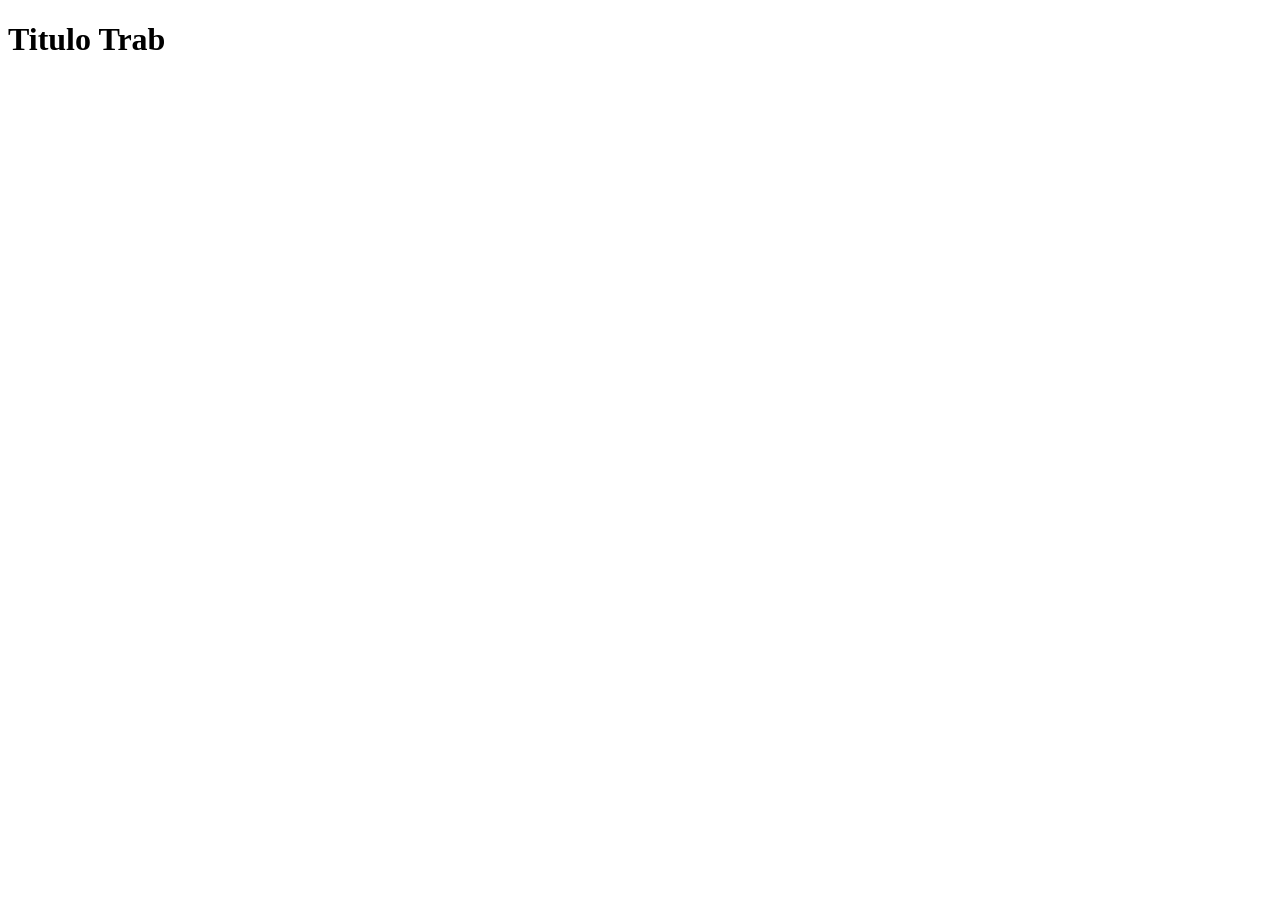
==== atividades_1bi/a2_intro_html_css/index.html @ 39c99402 "Create index.html" ====
<!DOCTYPE html>
<html lang="en">
<head>
    <meta charset="UTF-8">
    <meta name="viewport" content="width=device-width, initial-scale=1.0">
    <title>Document</title>
</head>
<body>
    <h1>Titulo Trab</h1>
</body>
</html>
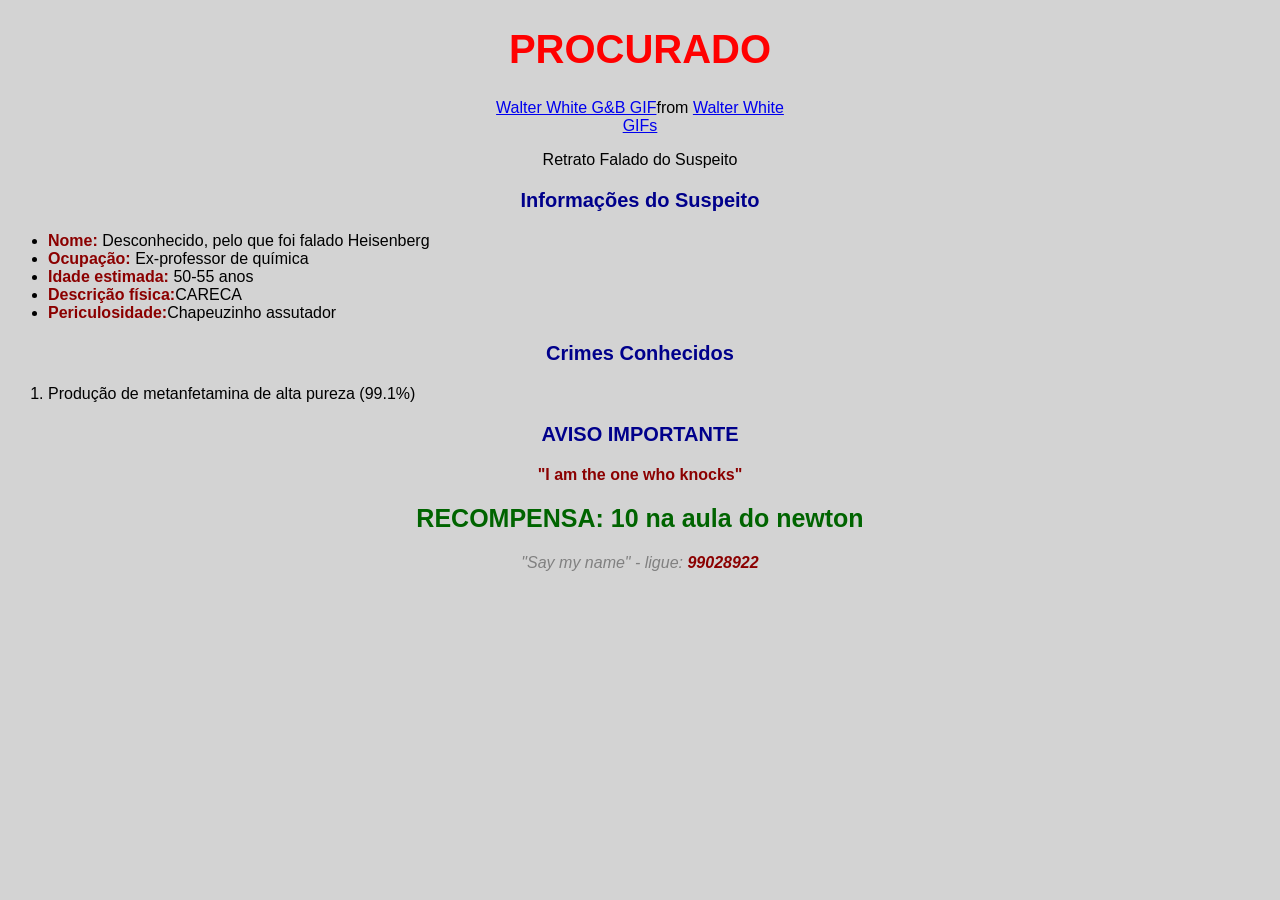
==== commit c4c74731: "Merge 63bb0474fcc636f6a37f2316b313c89d8c1625fe into 9f54458ee42c4a75cb492231b9b5a82f692c172f" ====
--- a/atividades_1bi/a2_intro_html_css/index.html
+++ b/atividades_1bi/a2_intro_html_css/index.html
@@ -1,11 +1,46 @@
 <!DOCTYPE html>
-<html lang="en">
+<html lang="br">
 <head>
     <meta charset="UTF-8">
     <meta name="viewport" content="width=device-width, initial-scale=1.0">
-    <title>Document</title>
+    <link rel="stylesheet" href="./style.css">
+    <title>PROCURADO - SAY MY NAME</title>
 </head>
 <body>
-    <h1>Titulo Trab</h1>
+    <div class="wanted-poster">
+        <h1>PROCURADO</h1>
+
+        <div class="photo-container">
+            <div class="tenor-gif-embed" data-postid="6609611701087420580" data-share-method="host" data-aspect-ratio="1.02893" data-width="100%"><a href="https://tenor.com/view/walter-white-g%26b-walter-white-in-san-sebastian-waltuh-gif-6609611701087420580">Walter White G&amp;B GIF</a>from <a href="https://tenor.com/search/walter+white-gifs">Walter White GIFs</a></div> <script type="text/javascript" async src="https://tenor.com/embed.js"></script>
+            <p class="photo-caption">Retrato Falado do Suspeito</p>
+        </div>
+
+        <h3>Informações do Suspeito</h3>
+        <ul class="suspect-info">
+            <li><strong>Nome:</strong> Desconhecido, pelo que foi falado Heisenberg</li>
+            <li><strong>Ocupação:</strong> Ex-professor de química</li>
+            <li><strong>Idade estimada:</strong> 50-55 anos</li>
+            <li><strong>Descrição física:</strong>CARECA</li>
+            <li><strong>Periculosidade:</strong>Chapeuzinho assutador</li>
+        </ul>
+
+        <h3>Crimes Conhecidos</h3>
+        <ol class="crimes-list">
+            <li>Produção de metanfetamina de alta pureza (99.1%)</li>
+        </ol>
+
+        <div class="warning-box">
+            <h3>AVISO IMPORTANTE</h3>
+            <p><strong>"I am the one who knocks"</strong></p>
+        </div>
+
+        <div class="reward">
+            <h2>RECOMPENSA: 10 na aula do newton</h2>
+        </div>
+
+        <p class="footer-note">
+            "Say my name" - ligue: <strong>99028922</strong>
+        </p>
+    </div>
 </body>
 </html>
--- a/atividades_1bi/a2_intro_html_css/style.css
+++ b/atividades_1bi/a2_intro_html_css/style.css
@@ -0,0 +1,49 @@
+/* CSS básico para o site */
+
+body {
+    text-align: center;
+    background-color: lightgray;
+    font-family: Arial;
+}
+
+h1 {
+    color: red;
+    font-size: 40px;
+}
+
+h2 {
+    color: darkgreen;
+    font-size: 25px;
+}
+
+h3 {
+    color: darkblue;
+    font-size: 20px;
+}
+
+.photo-container {
+    max-width: 300px;
+    margin: 0 auto;
+}
+
+.photo-container img {
+    width: 300px;
+    border: 2px solid black;
+}
+
+.suspect-info {
+    text-align: left;
+}
+
+.crimes-list {
+    text-align: left;
+}
+
+strong {
+    color: darkred;
+}
+
+.footer-note {
+    font-style: italic;
+    color: gray;
+}
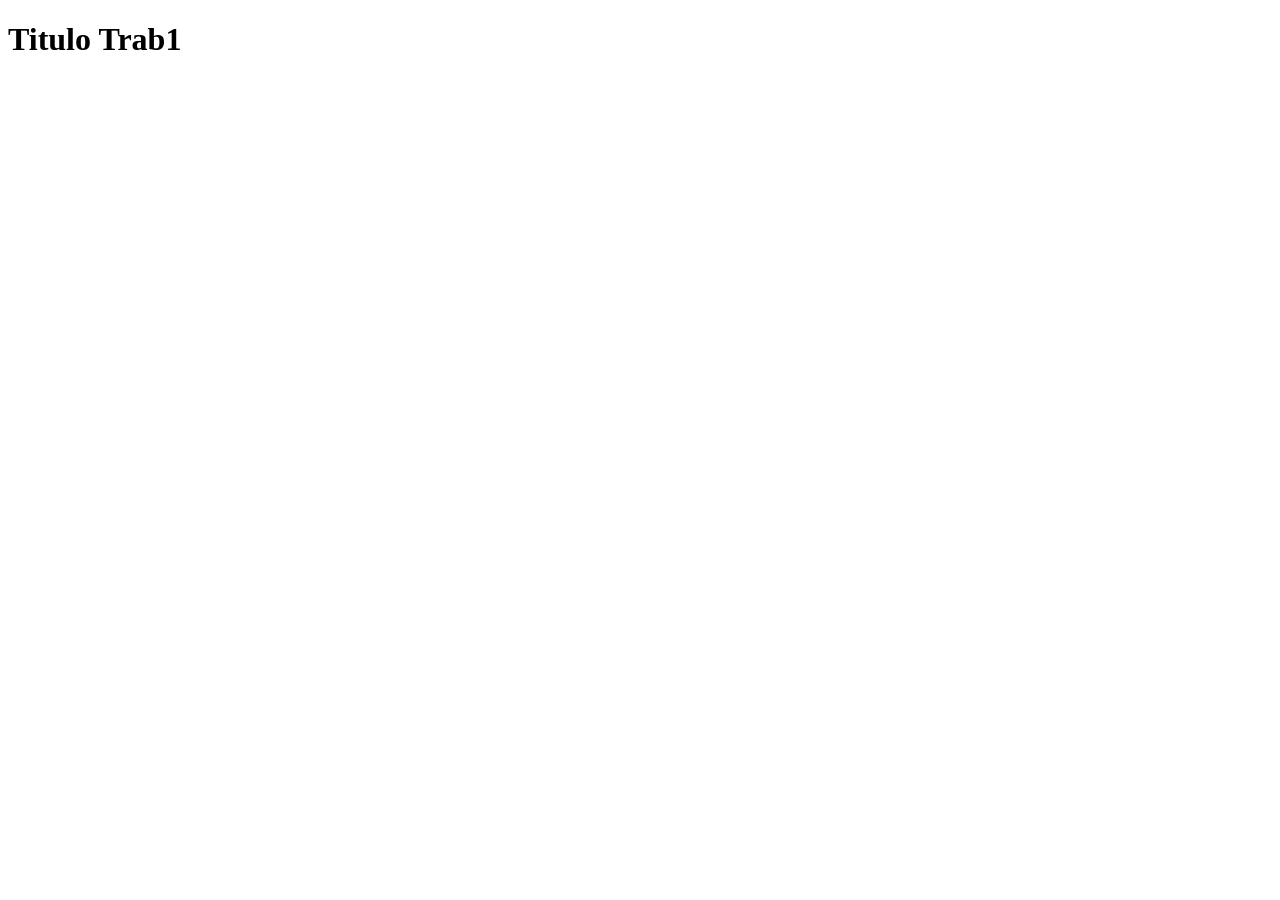
==== commit ea0d266a: "add title" ====
--- a/atividades_1bi/a2_intro_html_css/index.html
+++ b/atividades_1bi/a2_intro_html_css/index.html
@@ -1,46 +1,11 @@
 <!DOCTYPE html>
-<html lang="br">
+<html lang="en">
 <head>
     <meta charset="UTF-8">
     <meta name="viewport" content="width=device-width, initial-scale=1.0">
-    <link rel="stylesheet" href="./style.css">
-    <title>PROCURADO - SAY MY NAME</title>
+    <title>Document</title>
 </head>
 <body>
-    <div class="wanted-poster">
-        <h1>PROCURADO</h1>
-
-        <div class="photo-container">
-            <div class="tenor-gif-embed" data-postid="6609611701087420580" data-share-method="host" data-aspect-ratio="1.02893" data-width="100%"><a href="https://tenor.com/view/walter-white-g%26b-walter-white-in-san-sebastian-waltuh-gif-6609611701087420580">Walter White G&amp;B GIF</a>from <a href="https://tenor.com/search/walter+white-gifs">Walter White GIFs</a></div> <script type="text/javascript" async src="https://tenor.com/embed.js"></script>
-            <p class="photo-caption">Retrato Falado do Suspeito</p>
-        </div>
-
-        <h3>Informações do Suspeito</h3>
-        <ul class="suspect-info">
-            <li><strong>Nome:</strong> Desconhecido, pelo que foi falado Heisenberg</li>
-            <li><strong>Ocupação:</strong> Ex-professor de química</li>
-            <li><strong>Idade estimada:</strong> 50-55 anos</li>
-            <li><strong>Descrição física:</strong>CARECA</li>
-            <li><strong>Periculosidade:</strong>Chapeuzinho assutador</li>
-        </ul>
-
-        <h3>Crimes Conhecidos</h3>
-        <ol class="crimes-list">
-            <li>Produção de metanfetamina de alta pureza (99.1%)</li>
-        </ol>
-
-        <div class="warning-box">
-            <h3>AVISO IMPORTANTE</h3>
-            <p><strong>"I am the one who knocks"</strong></p>
-        </div>
-
-        <div class="reward">
-            <h2>RECOMPENSA: 10 na aula do newton</h2>
-        </div>
-
-        <p class="footer-note">
-            "Say my name" - ligue: <strong>99028922</strong>
-        </p>
-    </div>
+    <h1>Titulo Trab1</h1>
 </body>
 </html>
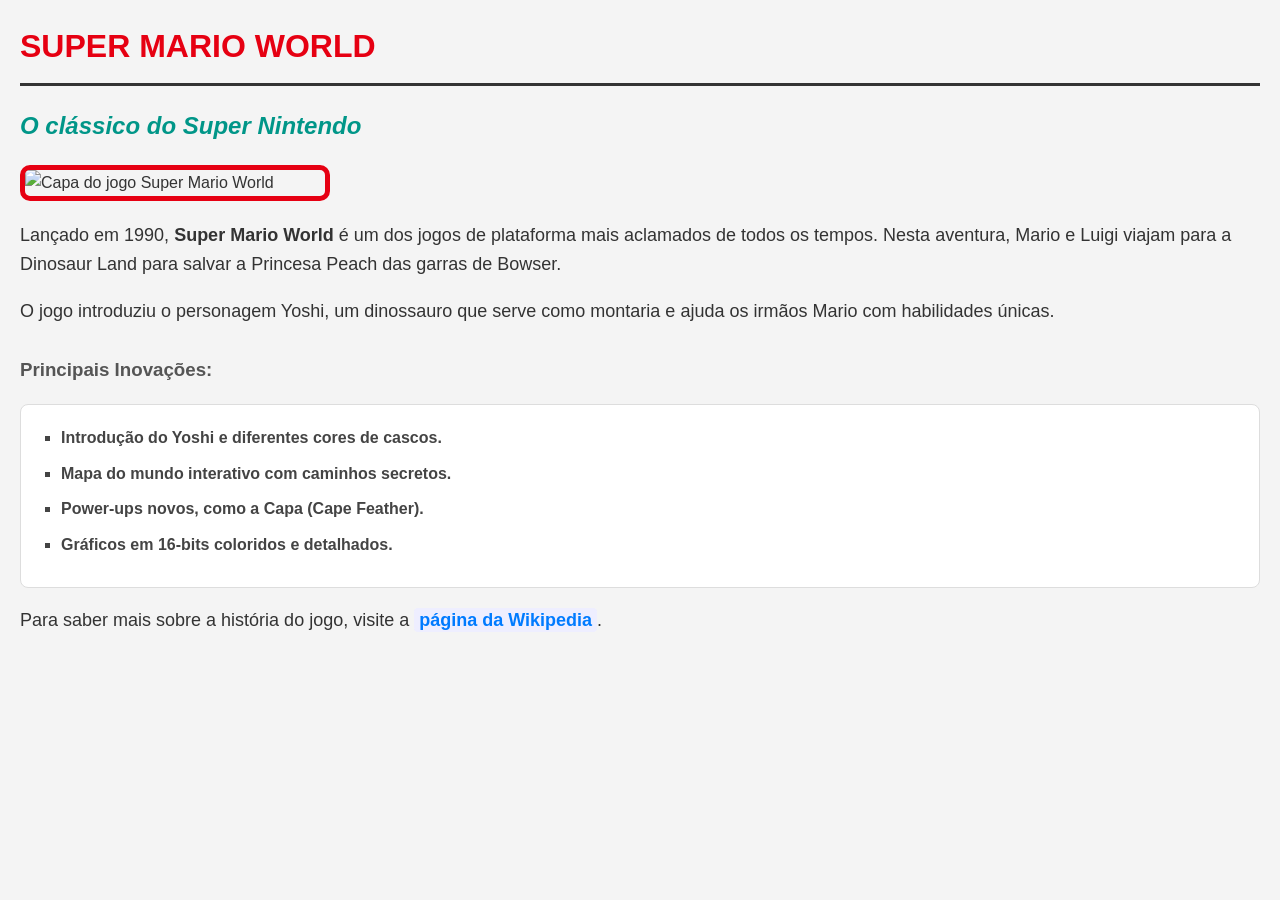
==== commit 0c53ae26: "atualiza index.html com conteúdo e estilos para Super Mario World" ====
--- a/atividades_1bi/a2_intro_html_css/index.html
+++ b/atividades_1bi/a2_intro_html_css/index.html
@@ -1,11 +1,112 @@
 <!DOCTYPE html>
-<html lang="en">
+<html lang="pt-br">
 <head>
     <meta charset="UTF-8">
     <meta name="viewport" content="width=device-width, initial-scale=1.0">
-    <title>Document</title>
-</head>
+    <title>Super Mario World</title>
+    
+    <style>
+        /* Estilizando o corpo da página */
+        body {
+            background-color: #f4f4f4;
+            font-family: Arial, Helvetica, sans-serif;
+            color: #333;
+            line-height: 1.6;
+            margin: 20px; /* Adicionei uma margem para não colar na borda */
+        }
+
+        /* Estilizando os títulos */
+        h1 {
+            color: #e60012; /* Vermelho característico do Mario */
+            text-transform: uppercase;
+            border-bottom: 3px solid #333;
+            padding-bottom: 10px;
+        }
+
+        h2 {
+            color: #009688;
+            font-style: italic;
+        }
+
+        h3 {
+            color: #555;
+            margin-top: 30px;
+        }
+
+        /* Estilizando parágrafos */
+        p {
+            font-size: 18px;
+        }
+
+        /* Estilizando a lista */
+        ul {
+            background-color: #fff;
+            padding: 20px 40px;
+            border-radius: 8px;
+            border: 1px solid #ddd;
+            list-style-type: square; /* Muda a bolinha para quadrado */
+        }
+
+        li {
+            margin-bottom: 10px;
+            color: #444;
+            font-weight: bold;
+        }
+
+        /* Estilizando a imagem */
+        img {
+            border: 5px solid #e60012;
+            border-radius: 10px;
+            display: block; /* Ajuda a imagem a se comportar como bloco */
+            margin-bottom: 20px;
+        }
+
+        /* Estilizando o Link */
+        a {
+            color: #007bff;
+            text-decoration: none;
+            font-weight: bold;
+            background-color: #eef;
+            padding: 2px 5px;
+            border-radius: 4px;
+        }
+
+        a:hover {
+            text-decoration: underline;
+            background-color: #dde;
+            color: #0056b3;
+        }
+    </style>
+    </head>
 <body>
-    <h1>Titulo Trab1</h1>
+
+    <h1>Super Mario World</h1>
+    <h2>O clássico do Super Nintendo</h2>
+
+    <img src="https://upload.wikimedia.org/wikipedia/pt/0/06/Super-Mario-World.jpg" alt="Capa do jogo Super Mario World" width="300">
+
+    <p>
+        Lançado em 1990, <strong>Super Mario World</strong> é um dos jogos de plataforma mais aclamados de todos os tempos. 
+        Nesta aventura, Mario e Luigi viajam para a Dinosaur Land para salvar a Princesa Peach das garras de Bowser.
+    </p>
+
+    <p>
+        O jogo introduziu o personagem Yoshi, um dinossauro que serve como montaria e ajuda os irmãos Mario com habilidades únicas.
+    </p>
+
+    <h3>Principais Inovações:</h3>
+
+    <ul>
+        <li>Introdução do Yoshi e diferentes cores de cascos.</li>
+        <li>Mapa do mundo interativo com caminhos secretos.</li>
+        <li>Power-ups novos, como a Capa (Cape Feather).</li>
+        <li>Gráficos em 16-bits coloridos e detalhados.</li>
+    </ul>
+
+    <p>
+        Para saber mais sobre a história do jogo, visite a 
+        <a href="https://pt.wikipedia.org/wiki/Super_Mario_World" target="_blank">página da Wikipedia</a>.
+    </p>
+
 </body>
 </html>
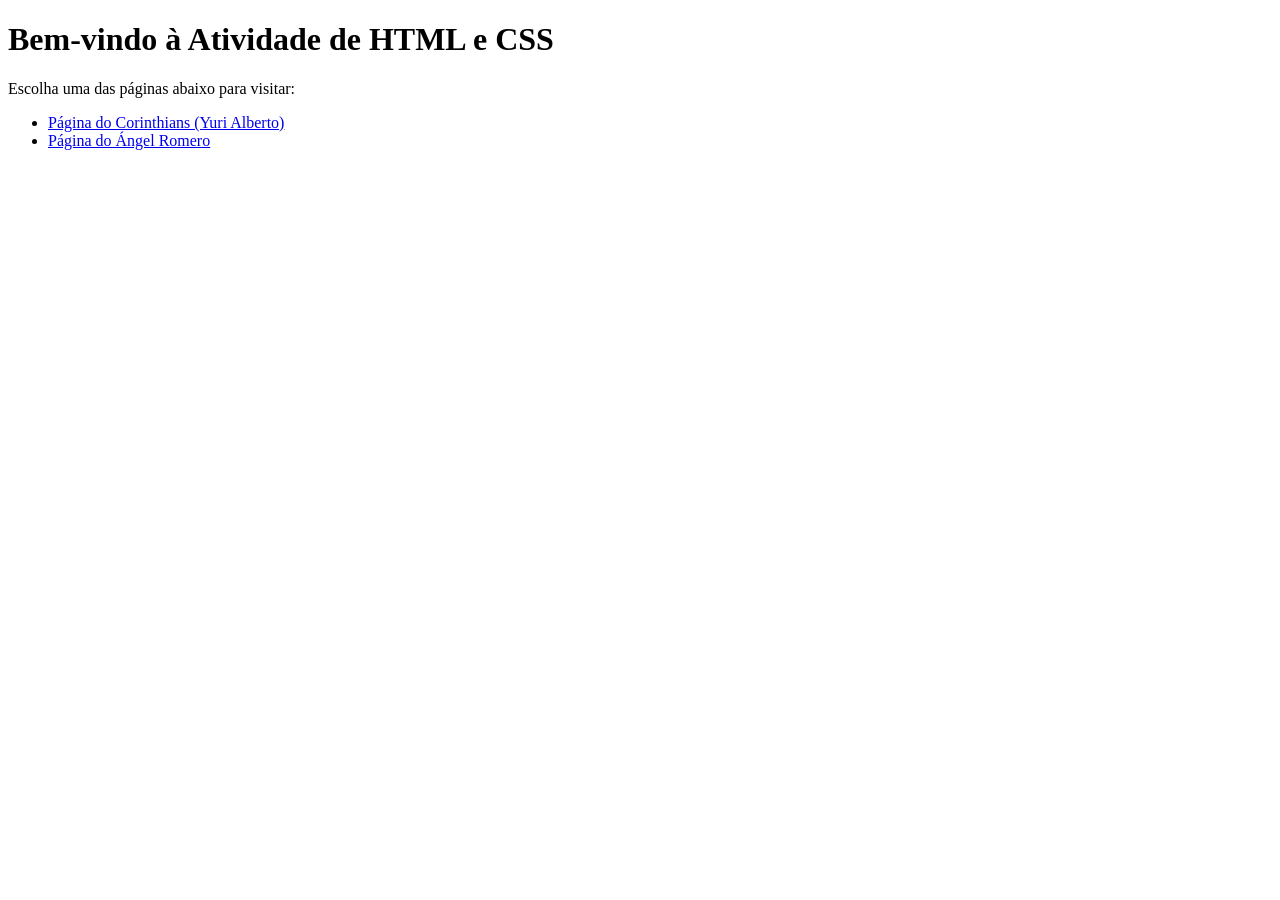
==== commit 612c5784: "Página Finalizada - Romero Romero." ====
--- a/atividades_1bi/a2_intro_html_css/index.html
+++ b/atividades_1bi/a2_intro_html_css/index.html
@@ -2,111 +2,17 @@
 <html lang="pt-br">
 <head>
     <meta charset="UTF-8">
-    <meta name="viewport" content="width=device-width, initial-scale=1.0">
-    <title>Super Mario World</title>
-    
-    <style>
-        /* Estilizando o corpo da página */
-        body {
-            background-color: #f4f4f4;
-            font-family: Arial, Helvetica, sans-serif;
-            color: #333;
-            line-height: 1.6;
-            margin: 20px; /* Adicionei uma margem para não colar na borda */
-        }
-
-        /* Estilizando os títulos */
-        h1 {
-            color: #e60012; /* Vermelho característico do Mario */
-            text-transform: uppercase;
-            border-bottom: 3px solid #333;
-            padding-bottom: 10px;
-        }
-
-        h2 {
-            color: #009688;
-            font-style: italic;
-        }
-
-        h3 {
-            color: #555;
-            margin-top: 30px;
-        }
-
-        /* Estilizando parágrafos */
-        p {
-            font-size: 18px;
-        }
-
-        /* Estilizando a lista */
-        ul {
-            background-color: #fff;
-            padding: 20px 40px;
-            border-radius: 8px;
-            border: 1px solid #ddd;
-            list-style-type: square; /* Muda a bolinha para quadrado */
-        }
-
-        li {
-            margin-bottom: 10px;
-            color: #444;
-            font-weight: bold;
-        }
-
-        /* Estilizando a imagem */
-        img {
-            border: 5px solid #e60012;
-            border-radius: 10px;
-            display: block; /* Ajuda a imagem a se comportar como bloco */
-            margin-bottom: 20px;
-        }
-
-        /* Estilizando o Link */
-        a {
-            color: #007bff;
-            text-decoration: none;
-            font-weight: bold;
-            background-color: #eef;
-            padding: 2px 5px;
-            border-radius: 4px;
-        }
-
-        a:hover {
-            text-decoration: underline;
-            background-color: #dde;
-            color: #0056b3;
-        }
-    </style>
-    </head>
+    <title>Início</title>
+</head>
 <body>
 
-    <h1>Super Mario World</h1>
-    <h2>O clássico do Super Nintendo</h2>
-
-    <img src="https://upload.wikimedia.org/wikipedia/pt/0/06/Super-Mario-World.jpg" alt="Capa do jogo Super Mario World" width="300">
-
-    <p>
-        Lançado em 1990, <strong>Super Mario World</strong> é um dos jogos de plataforma mais aclamados de todos os tempos. 
-        Nesta aventura, Mario e Luigi viajam para a Dinosaur Land para salvar a Princesa Peach das garras de Bowser.
-    </p>
-
-    <p>
-        O jogo introduziu o personagem Yoshi, um dinossauro que serve como montaria e ajuda os irmãos Mario com habilidades únicas.
-    </p>
-
-    <h3>Principais Inovações:</h3>
+    <h1>Bem-vindo à Atividade de HTML e CSS</h1>
+    <p>Escolha uma das páginas abaixo para visitar:</p>
 
     <ul>
-        <li>Introdução do Yoshi e diferentes cores de cascos.</li>
-        <li>Mapa do mundo interativo com caminhos secretos.</li>
-        <li>Power-ups novos, como a Capa (Cape Feather).</li>
-        <li>Gráficos em 16-bits coloridos e detalhados.</li>
+        <li><a href="curintia.html">Página do Corinthians (Yuri Alberto)</a></li>
+        <li><a href="angelromero.html">Página do Ángel Romero</a></li>
     </ul>
 
-    <p>
-        Para saber mais sobre a história do jogo, visite a 
-        <a href="https://pt.wikipedia.org/wiki/Super_Mario_World" target="_blank">página da Wikipedia</a>.
-    </p>
-
 </body>
-</html>+</html>
